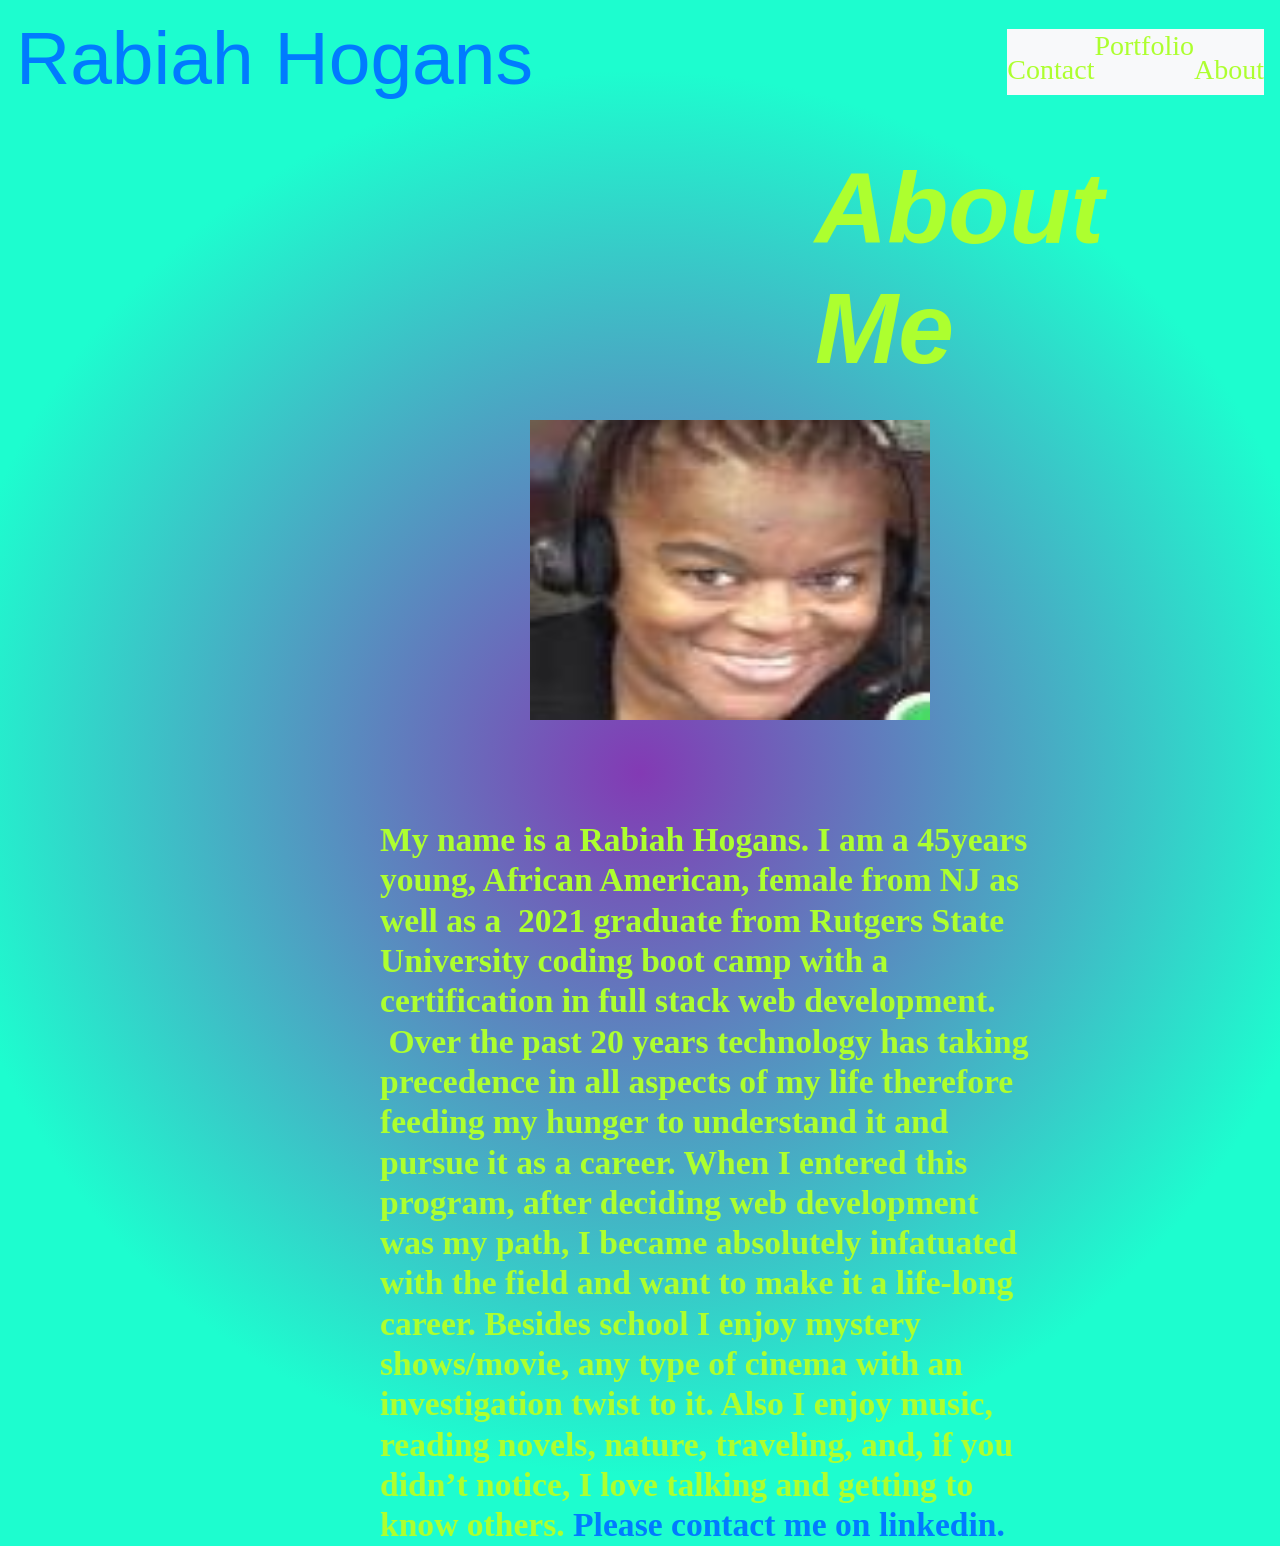
==== hw7Rabiah-Hogansportfolio/index.html @ eabe9028 "feat:updated position and CSS" ====
<!doctype html>
<html lang="en">

<head>
  <!-- Required meta tags -->
  <meta charset="utf-8">
  <meta name="viewport" content="width=device-width, initial-scale=1, shrink-to-fit=no">
  <!-- Bootstrap CSS -->
  <link rel="stylesheet" href="https://stackpath.bootstrapcdn.com/bootstrap/4.4.1/css/bootstrap.min.css"
    integrity="sha384-Vkoo8x4CGsO3+Hhxv8T/Q5PaXtkKtu6ug5TOeNV6gBiFeWPGFN9MuhOf23Q9Ifjh" crossorigin="anonymous">
 <!--link to style.css-->
 <link rel="stylesheet" href="style.css">
  
  <title>Rabiah Hogans</title>
</head>

<body class="About" >
    <nav class="navbar navbar-expand-lg navbar">
      <a class="navbar-brand" href="#">
        <h1 class="name">Rabiah Hogans</h1>
      </a>
      <button class="navbar-toggler" type="button" data-toggle="collapse" data-target="#navbarText"
        aria-controls="navbarText" aria-expanded="false" aria-label="Toggle navigation">
        <span class="navbar-toggler-icon"></span>
      </button>
      <div class="collapse navbar-collapse" id="navbarText">
        <ul class="nav justify-content-end bg-light ml-auto">

          <li class="nav-item">
            <br>
            <a class="nav-link-index" href="contact.html">
              <h3>Contact</h3>
            </a>
          </li>
          <li class="nav-item">
            <a class="nav-link-index" href="portfolio.html">
              <h3>Portfolio</h3>
            </a>
          </li>
          <li class="nav-item">
<br>
            <a class="nav-link-index" href="index.html">
              <h3>About</h3>
            </a>
          </li>
        </ul>
      </div>
    </nav>
  </div>
<div class="col-md-10 background">
  <br>
  <h1 class="index-about">About Me</h1>
  <br>

  <div class="container">

    <div class="col-mr-6">
      <div class="clearfix">

      <div class="about-photo">
        <img class= "aboutme" src="Images/about-photo.jpg" alt="Intro photo of Rabiah Hogans">
      </div>
       <h3> <main class="bio">
          My name is a Rabiah Hogans. I am a 45years young, African American, female
          from NJ as well as a  2021 graduate from Rutgers State University coding boot camp with a
          certification in full stack web development.
           Over the past 20 years technology has taking precedence in all aspects of my life therefore
          feeding my hunger to understand it and pursue it as a career. When I entered this program, after
          deciding web development was my path, I became absolutely infatuated with the field and want to make
          it a life-long career.
          Besides school I enjoy mystery shows/movie, any type of cinema with an investigation
          twist to it. Also I enjoy music, reading novels, nature, traveling, and, if you didn’t notice, I love
          talking and getting to know others. <a href = "https://www.linkedin.com/in/rabiah-hogans-8a300024/">Please contact me on linkedin.</a> </main></h3>
        </div>
      </div>
    </div>
  </div>
  <script src="https://code.jquery.com/jquery-3.5.1.slim.min.js" integrity="sha384-DfXdz2htPH0lsSSs5nCTpuj/zy4C+OGpamoFVy38MVBnE+IbbVYUew+OrCXaRkfj" crossorigin="anonymous"></script>
<script src="https://cdn.jsdelivr.net/npm/bootstrap@4.5.3/dist/js/bootstrap.bundle.min.js" integrity="sha384-ho+j7jyWK8fNQe+A12Hb8AhRq26LrZ/JpcUGGOn+Y7RsweNrtN/tE3MoK7ZeZDyx" crossorigin="anonymous"></script>
</body>

</html>
---- hw7Rabiah-Hogansportfolio/style.css ----
/* #name {font-weight: bold;} */
.contact{
  background: rgb(131,58,180);
background: radial-gradient(circle, rgba(131,58,180,1) 0%, rgba(247,29,253,1) 50%, rgba(252,176,69,1) 100%); }
.portfolio{background: rgb(131,58,180);
  background: radial-gradient(circle, rgba(131,58,180,1) 0%, rgba(43,29,253,1) 50%, rgba(252,176,69,1) 100%);}
.About{background: rgb(131,58,180);
  background: radial-gradient(circle, rgba(131,58,180,1) 0%, rgba(29,253,207,1) 70%);
} 
.index-about{
  font-style: oblique;
  font-weight: bolder;
  margin-left: 800px;
  color: greenyellow;
 font-size: 100px;
}
  .bio{
    float: right;
    font-weight: bolder;
    font-size: larger;
    margin-left: 350px;
    font-family: Papyrus, Herculanum, Party LET, Curlz MT, Harrington, fantasy;
  color: greenyellow; 
  }
      .aboutme {
          float: left;
          width: 400px;
          height: 300px;
      }
      .about-photo{ display: block;
        margin-left: 500px;
        width: 500%;
      height: 400px;}
   .name{
    font-size: 75px;
   }
   .nav-link-index{
    font-family: Papyrus, Herculanum, Party LET, Curlz MT, Harrington, fantasy;
    color: greenyellow; 
    
   }
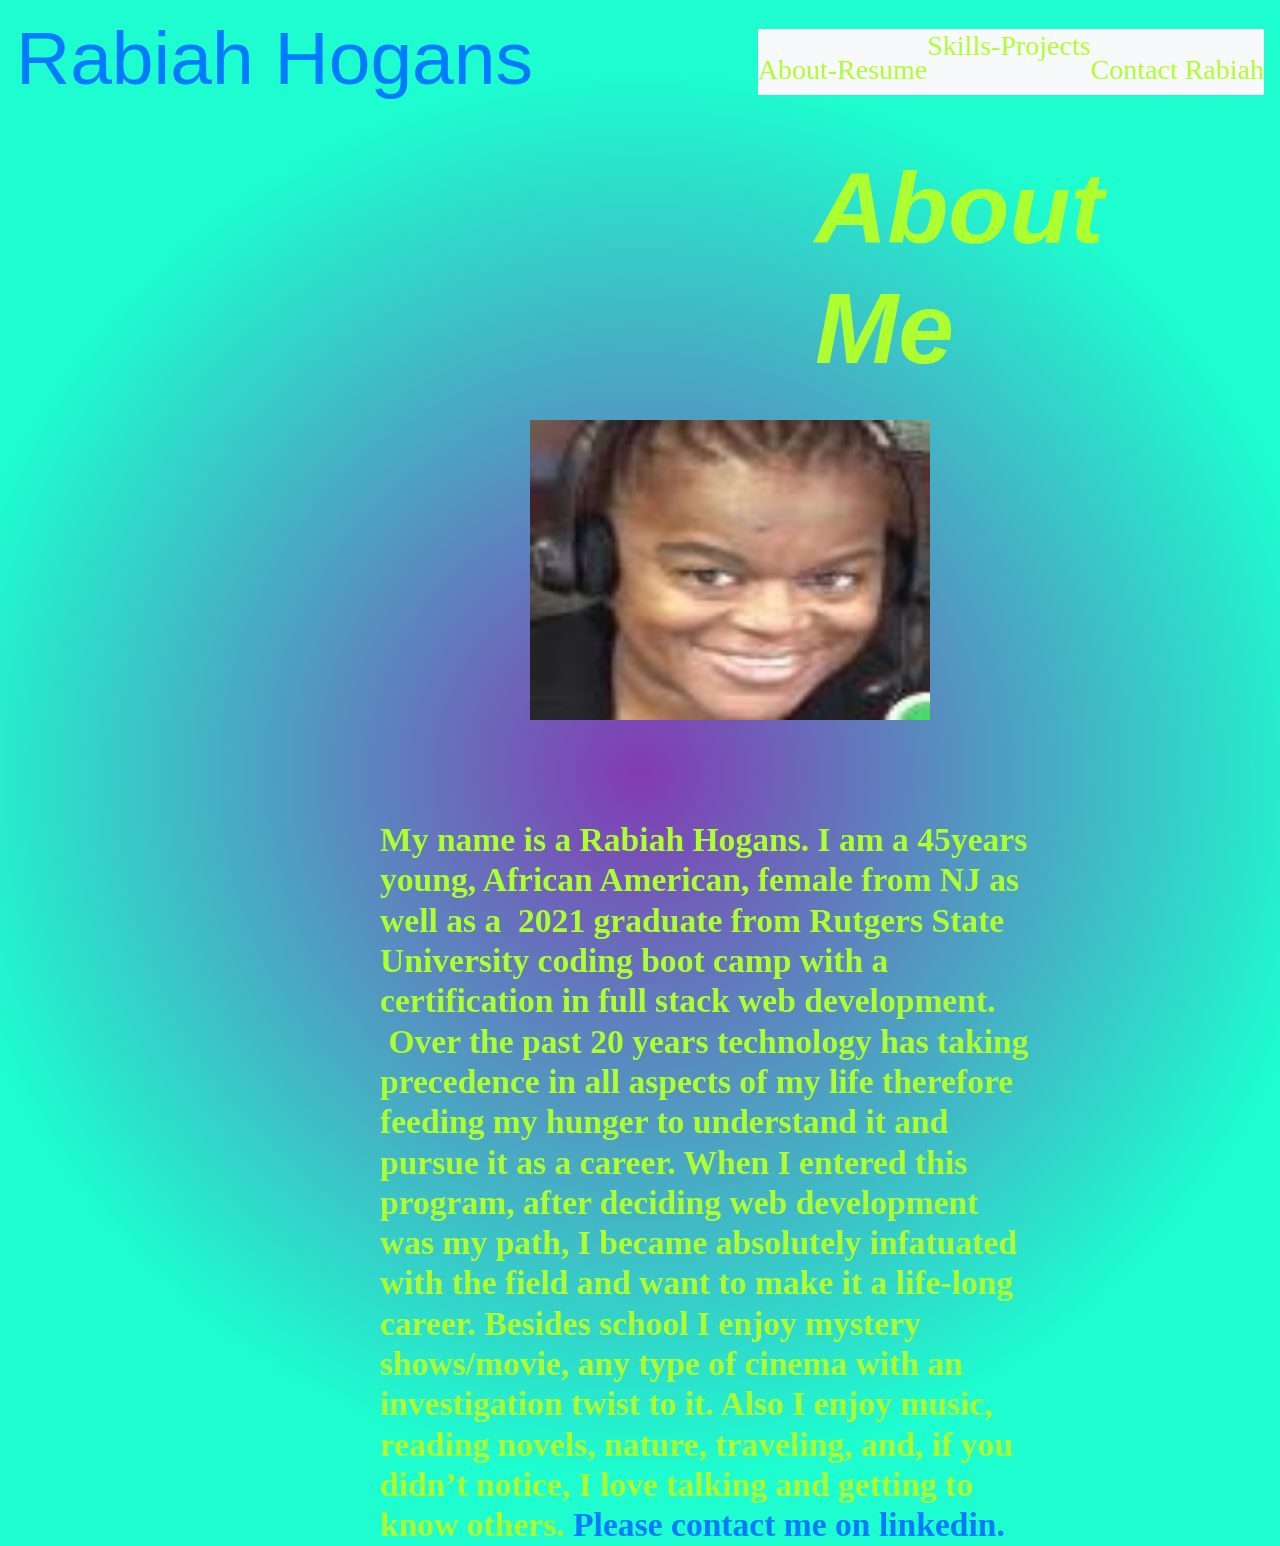
==== commit 79bb8df1: "feat:renamed portfolio page to skills and updated photos with links to project" ====
--- a/hw7Rabiah-Hogansportfolio/index.html
+++ b/hw7Rabiah-Hogansportfolio/index.html
@@ -25,25 +25,26 @@
       </button>
       <div class="collapse navbar-collapse" id="navbarText">
         <ul class="nav justify-content-end bg-light ml-auto">
-
+          <li class="nav-item">
+            <br>
+                        <a class="nav-link-index" href="index.html">
+                          <h3>About-Resume</h3>
+                        </a>
+                      </li>
+                    
+          <li class="nav-item">
+            <a class="nav-link-index" href="skills-projects.html">
+              <h3>Skills-Projects</h3>
+            </a>
+          </li>
           <li class="nav-item">
             <br>
             <a class="nav-link-index" href="contact.html">
-              <h3>Contact</h3>
+              <h3>Contact Rabiah</h3>
             </a>
           </li>
-          <li class="nav-item">
-            <a class="nav-link-index" href="portfolio.html">
-              <h3>Portfolio</h3>
-            </a>
-          </li>
-          <li class="nav-item">
-<br>
-            <a class="nav-link-index" href="index.html">
-              <h3>About</h3>
-            </a>
-          </li>
-        </ul>
+        
+         </ul>
       </div>
     </nav>
   </div>
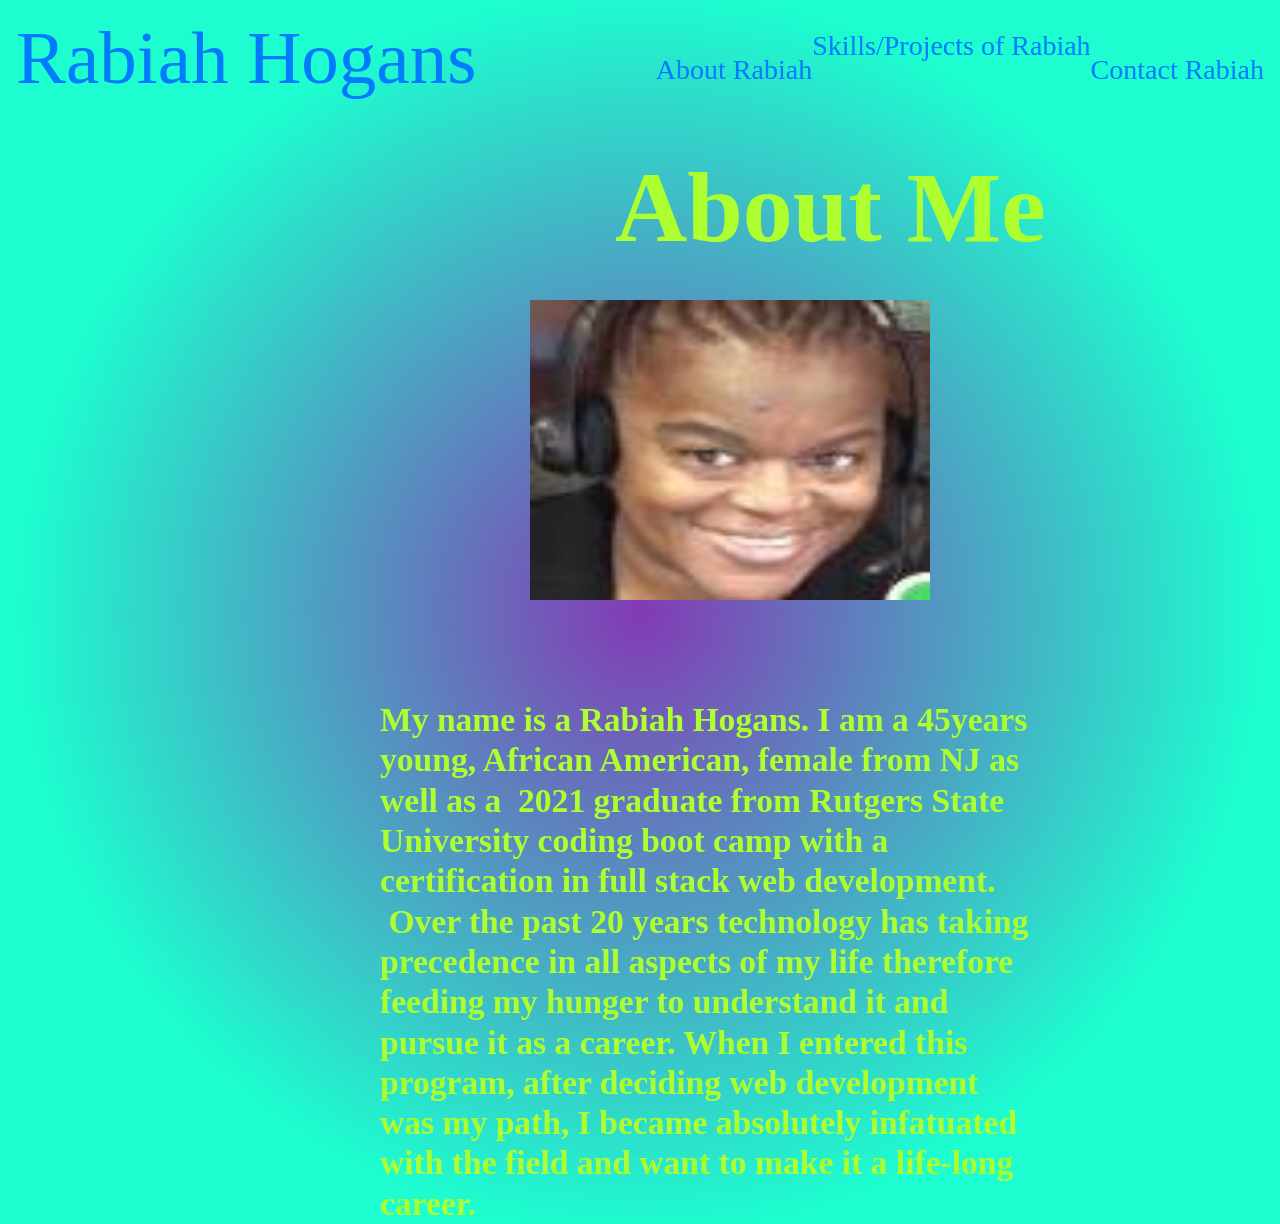
==== commit d9c737e1: "testing" ====
--- a/hw7Rabiah-Hogansportfolio/index.html
+++ b/hw7Rabiah-Hogansportfolio/index.html
@@ -24,17 +24,17 @@
         <span class="navbar-toggler-icon"></span>
       </button>
       <div class="collapse navbar-collapse" id="navbarText">
-        <ul class="nav justify-content-end bg-light ml-auto">
+        <ul class="nav justify-content-end ml-auto">
           <li class="nav-item">
             <br>
                         <a class="nav-link-index" href="index.html">
-                          <h3>About-Resume</h3>
+                          <h3>About Rabiah</h3>
                         </a>
                       </li>
                     
           <li class="nav-item">
             <a class="nav-link-index" href="skills-projects.html">
-              <h3>Skills-Projects</h3>
+              <h3>Skills/Projects of Rabiah</h3>
             </a>
           </li>
           <li class="nav-item">
@@ -69,9 +69,7 @@
           feeding my hunger to understand it and pursue it as a career. When I entered this program, after
           deciding web development was my path, I became absolutely infatuated with the field and want to make
           it a life-long career.
-          Besides school I enjoy mystery shows/movie, any type of cinema with an investigation
-          twist to it. Also I enjoy music, reading novels, nature, traveling, and, if you didn’t notice, I love
-          talking and getting to know others. <a href = "https://www.linkedin.com/in/rabiah-hogans-8a300024/">Please contact me on linkedin.</a> </main></h3>
+         </main></h3>
         </div>
       </div>
     </div>
--- a/hw7Rabiah-Hogansportfolio/style.css
+++ b/hw7Rabiah-Hogansportfolio/style.css
@@ -1,16 +1,21 @@
  /* #name {font-weight: bold;} */
 .contact{
   background: rgb(131,58,180);
-background: radial-gradient(circle, rgba(131,58,180,1) 0%, rgba(247,29,253,1) 50%, rgba(252,176,69,1) 100%); }
-.portfolio{background: rgb(131,58,180);
-  background: radial-gradient(circle, rgba(131,58,180,1) 0%, rgba(43,29,253,1) 50%, rgba(252,176,69,1) 100%);}
-.About{background: rgb(131,58,180);
+background: radial-gradient(circle, rgba(131,58,180,1) 0%, rgba(247,29,253,1) 50%, rgba(252,176,69,1) 100%);
+ }
+
+.portfolio{
+  background: rgb(131,58,180);
+background: linear-gradient(90deg, rgba(131,58,180,1) 0%, rgba(29,253,51,1) 70%);
+}
+.About{
+  background: rgb(131,58,180);
   background: radial-gradient(circle, rgba(131,58,180,1) 0%, rgba(29,253,207,1) 70%);
 } 
 .index-about{
-  font-style: oblique;
-  font-weight: bolder;
-  margin-left: 800px;
+  font-family: Papyrus, Herculanum, Party LET, Curlz MT, Harrington, fantasy;
+   font-weight: bolder;
+  margin-left: 600px;
   color: greenyellow;
  font-size: 100px;
 }
@@ -33,9 +38,18 @@
       height: 400px;}
    .name{
     font-size: 75px;
+    font-family: Papyrus, Herculanum, Party LET, Curlz MT, Harrington, fantasy;
+
    }
    .nav-link-index{
     font-family: Papyrus, Herculanum, Party LET, Curlz MT, Harrington, fantasy;
-    color: greenyellow; 
+    color: p; 
+    font: ;
     
+   }
+   .bolder{
+     font-weight: bolder;
+     font-family: Papyrus, Herculanum, Party LET, Curlz MT, Harrington, fantasy;
+     font-size: 75px;
+
    }
